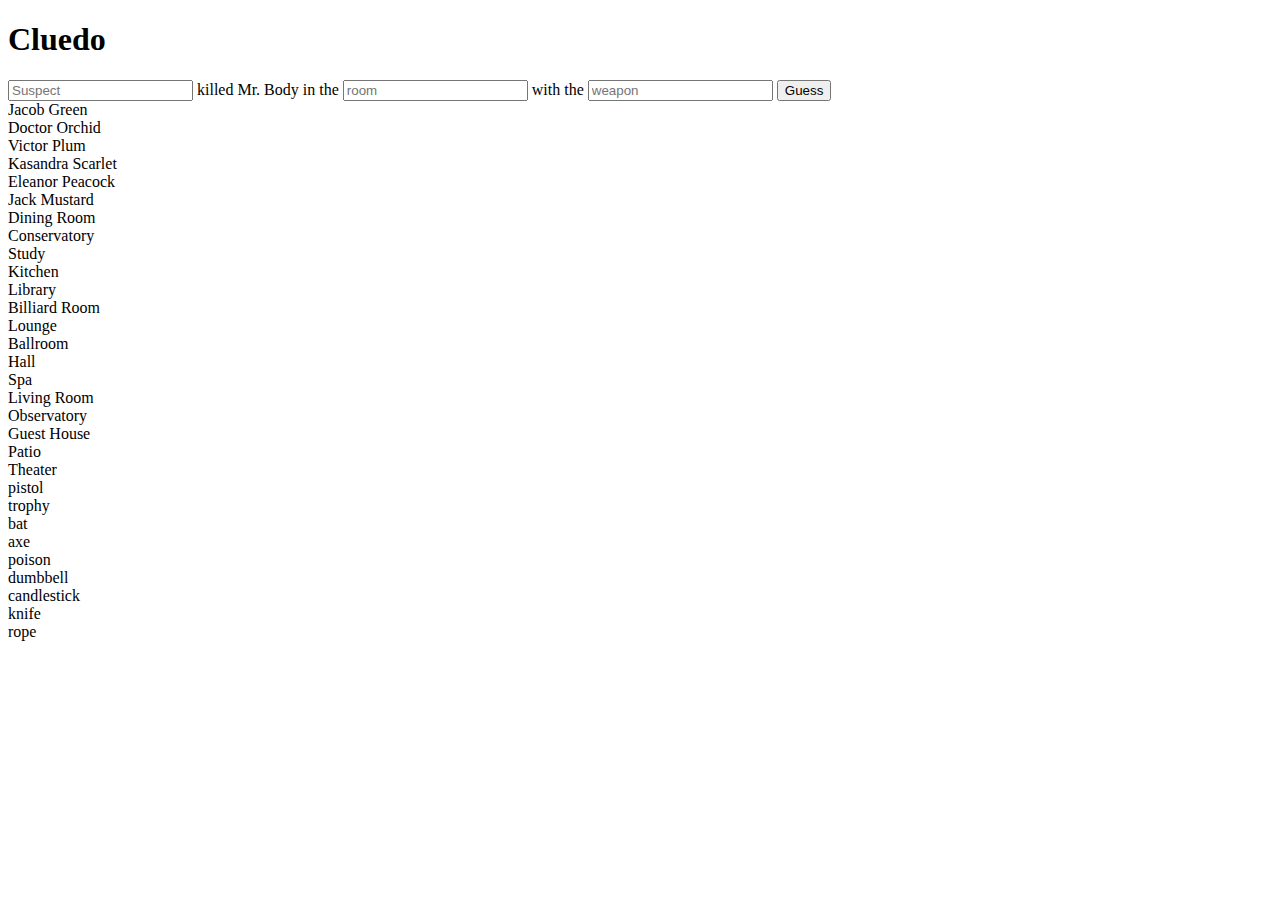
==== cluedo/index.html @ 72247b03 "create folder for the entire project" ====
<!DOCTYPE html>
<html lang="en">
<head>
    <title>Cluedo Game</title>
</head>
<body>
    <h1>Cluedo</h1>
    <input type="text" placeholder="Suspect" id="suspect">
    killed Mr. Body in the
    <input type="text" placeholder="room" id="room">
    with the
    <input type="text" placeholder="weapon" id="weapon">
    <button id="guess-btn">Guess</button>
    <div id="suspects-list"></div>
    <div id="rooms-list"></div>
    <div id="weapons-list"></div>
    <script src="/app.js"></script>
</body>
</html>
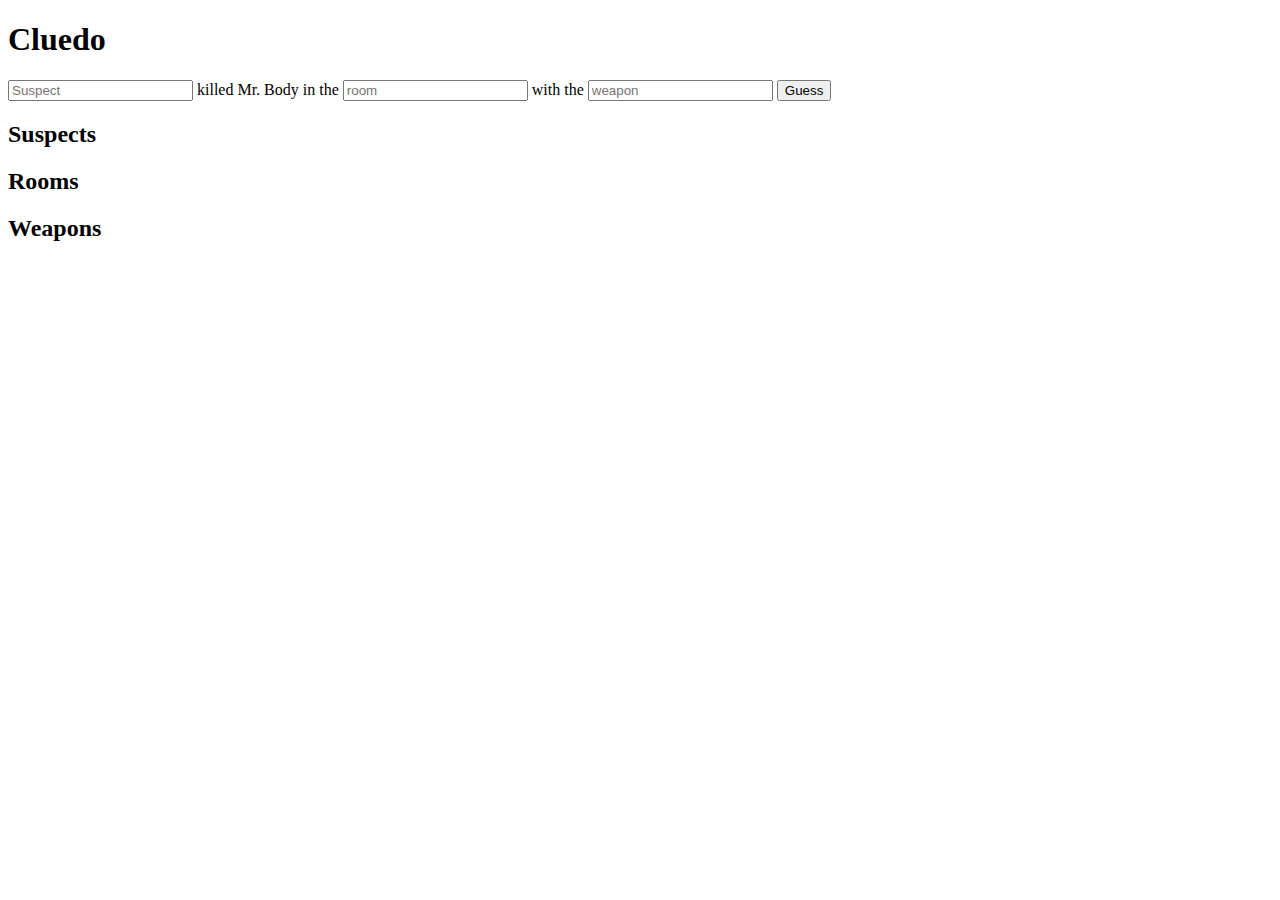
==== commit bad8bc53: "style the whole app and modified some js code" ====
--- a/cluedo/index.html
+++ b/cluedo/index.html
@@ -2,18 +2,39 @@
 <html lang="en">
 <head>
     <title>Cluedo Game</title>
+    <link rel="stylesheet" href="/style.css">
+    <style>
+        @import url('https://fonts.googleapis.com/css2?family=Roboto:wght@100;300;700&display=swap');
+    </style> 
 </head>
 <body>
     <h1>Cluedo</h1>
-    <input type="text" placeholder="Suspect" id="suspect">
+
+    <div class="guess-area">
+        <input type="text" placeholder="Suspect" id="suspect">
     killed Mr. Body in the
-    <input type="text" placeholder="room" id="room">
+        <input type="text" placeholder="room" id="room">
     with the
-    <input type="text" placeholder="weapon" id="weapon">
-    <button id="guess-btn">Guess</button>
-    <div id="suspects-list"></div>
-    <div id="rooms-list"></div>
-    <div id="weapons-list"></div>
+        <input type="text" placeholder="weapon" id="weapon">
+        <button id="guess-btn">Guess</button>
+    </div>
+
+    <div class="choices-list">
+        <div class="choices-section">
+            <h2>Suspects</h2>
+            <div id="suspects-list"></div>
+        </div>
+        
+        <div class="choices-section">
+            <h2>Rooms</h2>
+            <div id="rooms-list"></div>
+        </div>
+        <div class="choices-section">
+            <h2>Weapons</h2>
+            <div id="weapons-list"></div>
+        </div>
+    </div>
+
     <script src="/app.js"></script>
 </body>
 </html>